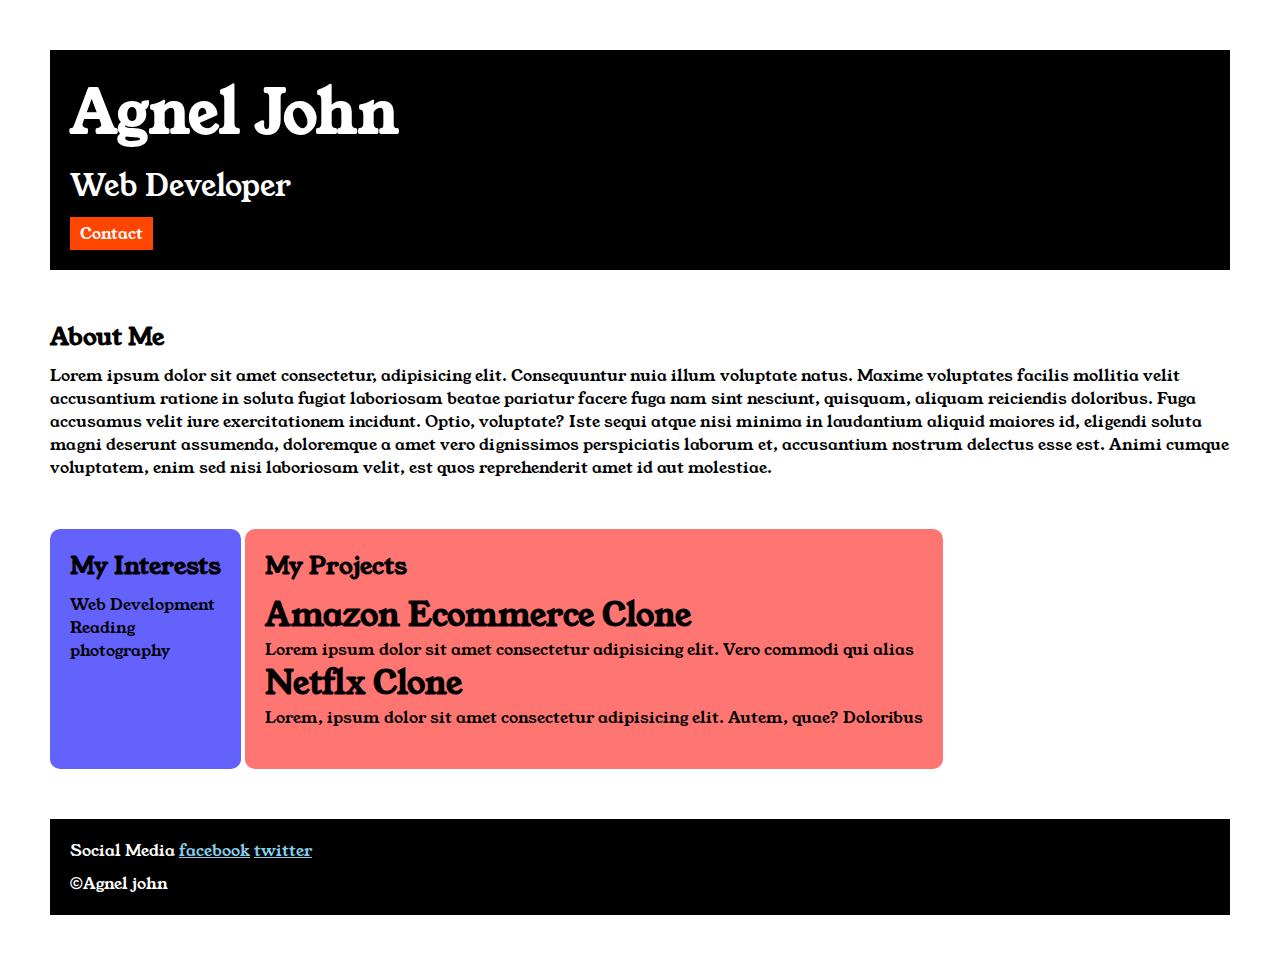
==== index.html @ 08593d02 "Add files via upload" ====
<html>
    <head>
        <link rel="stylesheet" href="style.css">
        <link rel="preconnect" href="https://fonts.googleapis.com">
        <link rel="preconnect" href="https://fonts.gstatic.com" crossorigin>
        <link href="https://fonts.googleapis.com/css2?family=Young+Serif&display=swap" rel="stylesheet">
        <title>Portfolio</title>
    </head>
    <body>
        <div class="container">
        <div class="section-one">

            <h1 class="section-one__name">Agnel John</h1>
            <p class="section-one__role">Web Developer</p>
            <a class="section-one__contact" href="contact.html">Contact</a>

        </div>
        <div class="section-two">
<h2 class="section-two__title">About Me</h2>
<p class="section-two__desc">Lorem ipsum dolor sit amet consectetur, adipisicing elit. Consequuntur nuia illum voluptate natus. Maxime voluptates facilis mollitia velit accusantium ratione in soluta fugiat laboriosam beatae pariatur facere fuga nam sint nesciunt, quisquam, aliquam reiciendis doloribus. Fuga accusamus velit iure exercitationem incidunt. Optio, voluptate? Iste sequi atque nisi minima in laudantium aliquid maiores id, eligendi soluta magni deserunt assumenda, doloremque a amet vero dignissimos perspiciatis laborum et, accusantium nostrum delectus esse est. Animi cumque voluptatem, enim sed nisi laboriosam velit, est quos reprehenderit amet id aut molestiae.</p>
</div>
<div class="section-three">
<h2 class="section-three__title">My Interests</h2>
<ul class="section-three__desc">
    <li>Web Development</li>
    <li>Reading</li>
    <li>photography</li>
</ul>
</div>
<div class="section-four">
<h2 class="section-four__title">My Projects</h2>
<ul class="section-four__desc">
<li>
<h1>Amazon Ecommerce Clone</h1>
</li>
    <p>Lorem ipsum dolor sit amet consectetur adipisicing elit. Vero commodi qui alias 
        </p>
<li><h1>Netflx Clone</h1></li>
<p>Lorem, ipsum dolor sit amet consectetur adipisicing elit. Autem, quae? Doloribus</p>
    </ul>
    </div>
    <div class="section-five">
        <p class="section-five__title">
        Social Media
        <a href="https://www.facebook.com">facebook</a>
        <a href="https://www.twitter.com">twitter</a>
    </p>
    <p class="section-five__desc">&copy;Agnel john</p>
</div>
    </div>
    </body>
    
</html>
---- style.css ----
*{
    padding:0;
    margin:0;
}
body {
    font-family: "Young Serif", serif;
  }
.container{
    padding:50px;
}
.section-one{
    background-color: black;
    color: white;
    padding:20px;

}
.section-one__contact{
    background-color: orangered;
    color: white;
    text-decoration: none;
    padding-left: 10px;
    padding-right: 10px;
    padding-top: 5px;
    padding-bottom: 5px;
    display: inline-block;
    margin-top: 10px;
}
.section-one__name{
    font-size: 60px;
}
.section-one__role{
    font-size:30px;
    margin-top:10px;
}
.section-two,.section-three,.section-four,.section-five{
    margin-top:50px;
}
.section-two__desc,.section-three__desc,.section-four__desc,.section-five__desc{
    margin-top: 10px;
}
.section-five{
    background-color: black;
    color:white;
    padding:20px;
}
.section-five__title a{
    color: skyblue;
}
.section-three li,.section-four li{
    list-style-type: none;
}
.section-three{
    background-color: #6462fd;
    color: black;
    padding: 20px;
    display: inline-block;
    border-radius: 10px;
    height: 200px;
    vertical-align: top;
}
.section-four{
    background-color: #fe7571;
    color:black;
    padding:20px;
    display: inline-block;
    height:200px;
    border-radius: 10px;
    vertical-align: top;

}
.contact-form{
    margin-top: 20px;
}
.contact-form__input,.contact-form__textarea,.contact-form__submit{
    margin-top: 10px;
}
.contact-form__input{
    padding:10px;
    border: none;
    border-bottom:solid black 1px;
}
.contact-form__textarea{
    padding:10px;
    border: none;
    border:solid black 1px;
}
.contact-form__submit{
    padding-left: 20px;
    padding-right: 20px;
    padding-top: 10px;
    padding-bottom: 10px;
    background-color: orangered;
    color: black;
    border: none;;
}
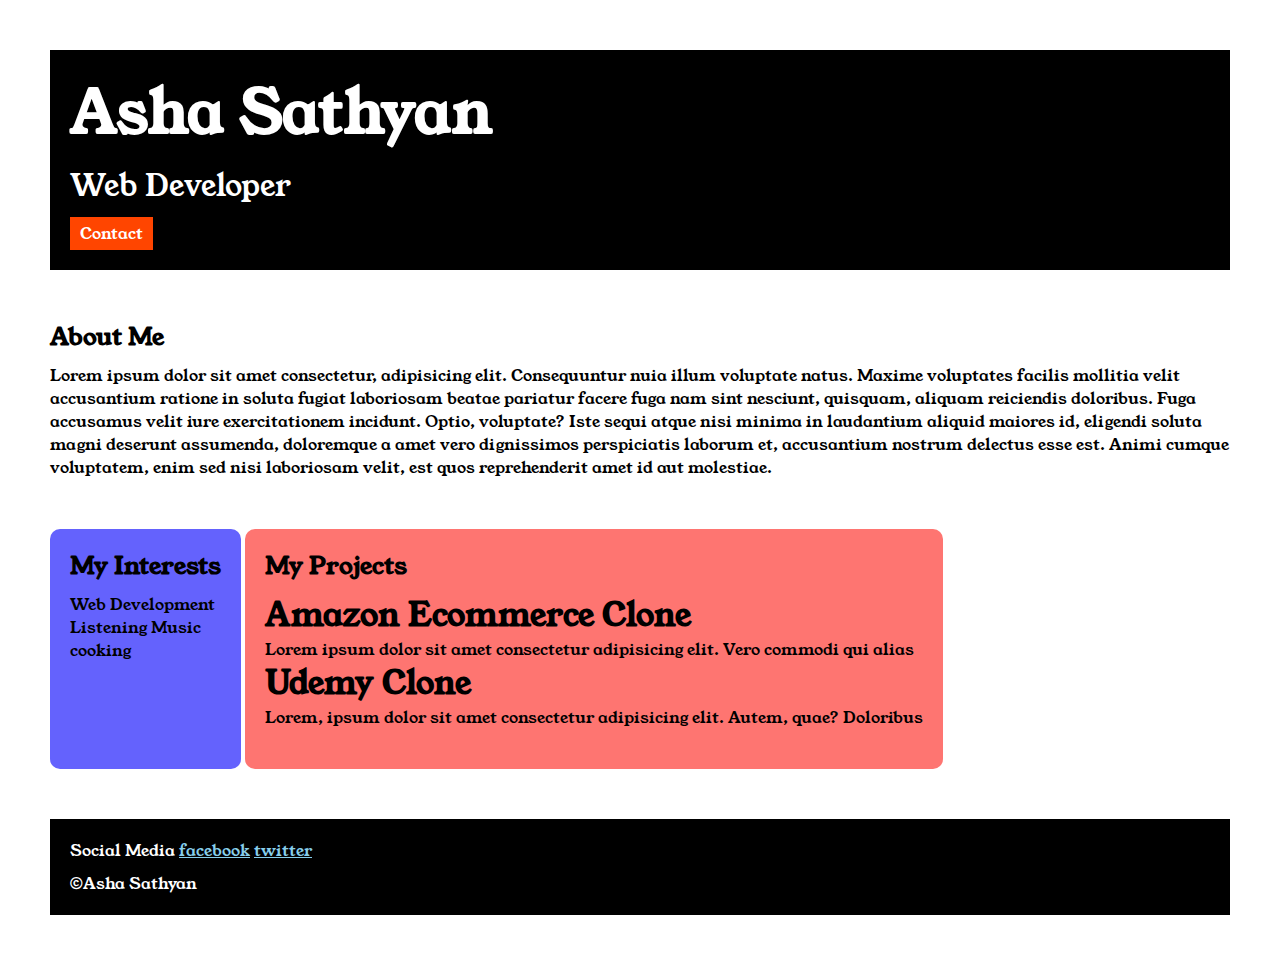
==== commit e35fabda: "Update index.html" ====
--- a/index.html
+++ b/index.html
@@ -10,7 +10,7 @@
         <div class="container">
         <div class="section-one">
 
-            <h1 class="section-one__name">Agnel John</h1>
+            <h1 class="section-one__name">Asha Sathyan</h1>
             <p class="section-one__role">Web Developer</p>
             <a class="section-one__contact" href="contact.html">Contact</a>
 
@@ -23,8 +23,8 @@
 <h2 class="section-three__title">My Interests</h2>
 <ul class="section-three__desc">
     <li>Web Development</li>
-    <li>Reading</li>
-    <li>photography</li>
+    <li>Listening Music</li>
+    <li>cooking</li>
 </ul>
 </div>
 <div class="section-four">
@@ -35,7 +35,7 @@
 </li>
     <p>Lorem ipsum dolor sit amet consectetur adipisicing elit. Vero commodi qui alias 
         </p>
-<li><h1>Netflx Clone</h1></li>
+<li><h1>Udemy Clone</h1></li>
 <p>Lorem, ipsum dolor sit amet consectetur adipisicing elit. Autem, quae? Doloribus</p>
     </ul>
     </div>
@@ -45,7 +45,7 @@
         <a href="https://www.facebook.com">facebook</a>
         <a href="https://www.twitter.com">twitter</a>
     </p>
-    <p class="section-five__desc">&copy;Agnel john</p>
+    <p class="section-five__desc">&copy;Asha Sathyan</p>
 </div>
     </div>
     </body>
